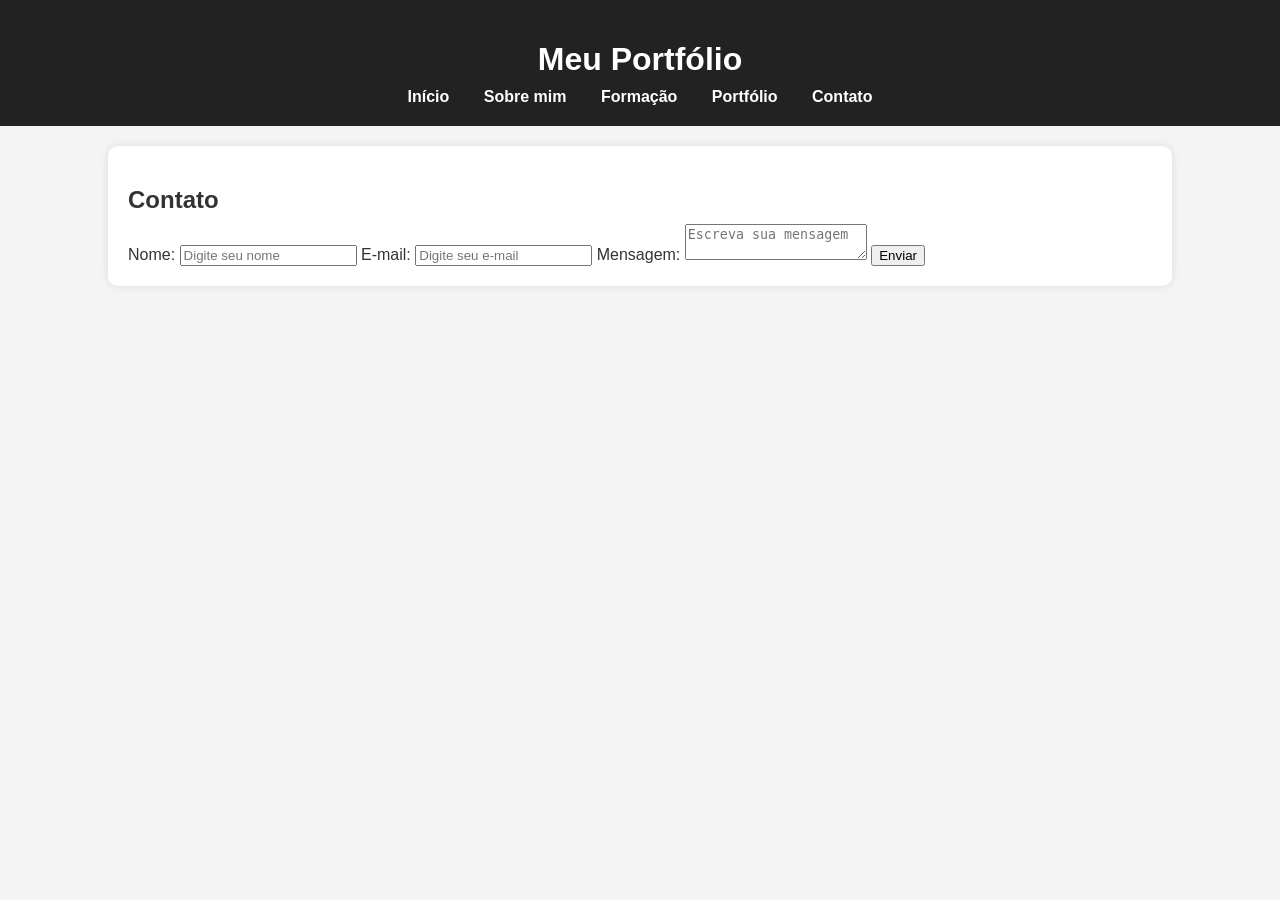
==== contato.html @ bcabd01a "Update contato.html" ====
<!DOCTYPE html>
<html lang="pt-br">

<head>
    <meta charset="UTF-8">
    <title>Contato</title>

    <!-- CSS -->
    <link rel="stylesheet" href="estilo.css">
</head>

<body>

<!-- MENU -->

<header>
    <h1>Meu Portfólio</h1>

    <nav>
        <a href="index.html">Início</a>
        <a href="sobre.html">Sobre mim</a>
        <a href="formacao.html">Formação</a>
        <a href="portfolio.html">Portfólio</a>
        <a href="contato.html">Contato</a>
    </nav>
</header>

<!-- SEÇÃO CONTATO -->

<section id="contato">

    <h2>Contato</h2>

    <form id="contactForm">

        <label for="name">Nome:</label>
        <input type="text" id="name" placeholder="Digite seu nome">

        <label for="email">E-mail:</label>
        <input type="text" id="email" placeholder="Digite seu e-mail">

        <label for="message">Mensagem:</label>
        <textarea id="message" placeholder="Escreva sua mensagem"></textarea>

        <button type="submit">Enviar</button>

        <p id="successMessage" style="display:none; color:green; margin-top:10px;">
            Mensagem enviada com sucesso!
        </p>

    </form>

</section>

<!-- JAVASCRIPT -->

<script>
window.onload = function () {

    const form = document.getElementById("contactForm");
    const successMessage = document.getElementById("successMessage");

    form.addEventListener("submit", function (event) {
        event.preventDefault();

        const name = document.getElementById("name").value.trim();
        const email = document.getElementById("email").value.trim();
        const message = document.getElementById("message").value.trim();

        const emailPattern = /^[^\s@]+@[^\s@]+\.[^\s@]+$/;

        if (!name || !email || !message) {
            alert("⚠️ Preencha todos os campos!");
            return;
        }

        if (!emailPattern.test(email)) {
            alert("⚠️ E-mail inválido!");
            return;
        }

        successMessage.style.display = "block";
        form.reset();

        setTimeout(() => {
            successMessage.style.display = "none";
        }, 3000);
    });

};
</script>

</body>
</html>
---- estilo.css ----
/* ESTILO GERAL DA PÁGINA */

body {
    font-family: Arial, sans-serif; /* Fonte padrão */
    margin: 0; /* Remove margens padrão */
    padding: 0;
    background-color: #f4f4f4; /* Cor de fundo */
    color: #333; /* Cor do texto */
}

/* CABEÇALHO (HEADER) */

header {
    background-color: #222; /* Fundo escuro */
    color: white; /* Texto branco */
    padding: 20px;
    text-align: center;
}

/* MENU DE NAVEGAÇÃO */

nav {
    margin-top: 10px;
}

/* Links do menu */
nav a {
    color: white;
    margin: 0 15px;
    text-decoration: none;
    font-weight: bold;
}

/* Efeito ao passar o mouse */
nav a:hover {
    text-decoration: underline;
}

/* CONTEÚDO PRINCIPAL */

section {
    background: white;
    margin: 20px auto;
    padding: 20px;
    width: 80%;
    border-radius: 10px; /* Bordas arredondadas */
    box-shadow: 0 0 10px rgba(0,0,0,0.1); /* Sombra leve */
}

/* TÍTULOS */

h1, h2 {
    margin-bottom: 10px;
}

/* RODAPÉ */

footer {
    text-align: center;
    padding: 15px;
    background-color: #222;
    color: white;
    margin-top: 20px;
}

/* RESPONSIVIDADE (CELULAR) */

@media (max-width: 768px) {

    /* Ajusta largura do conteúdo */
    section {
        width: 90%;
    }

    /* Menu em coluna no mobile */
    nav a {
        display: block;
        margin: 10px 0;
    }
}
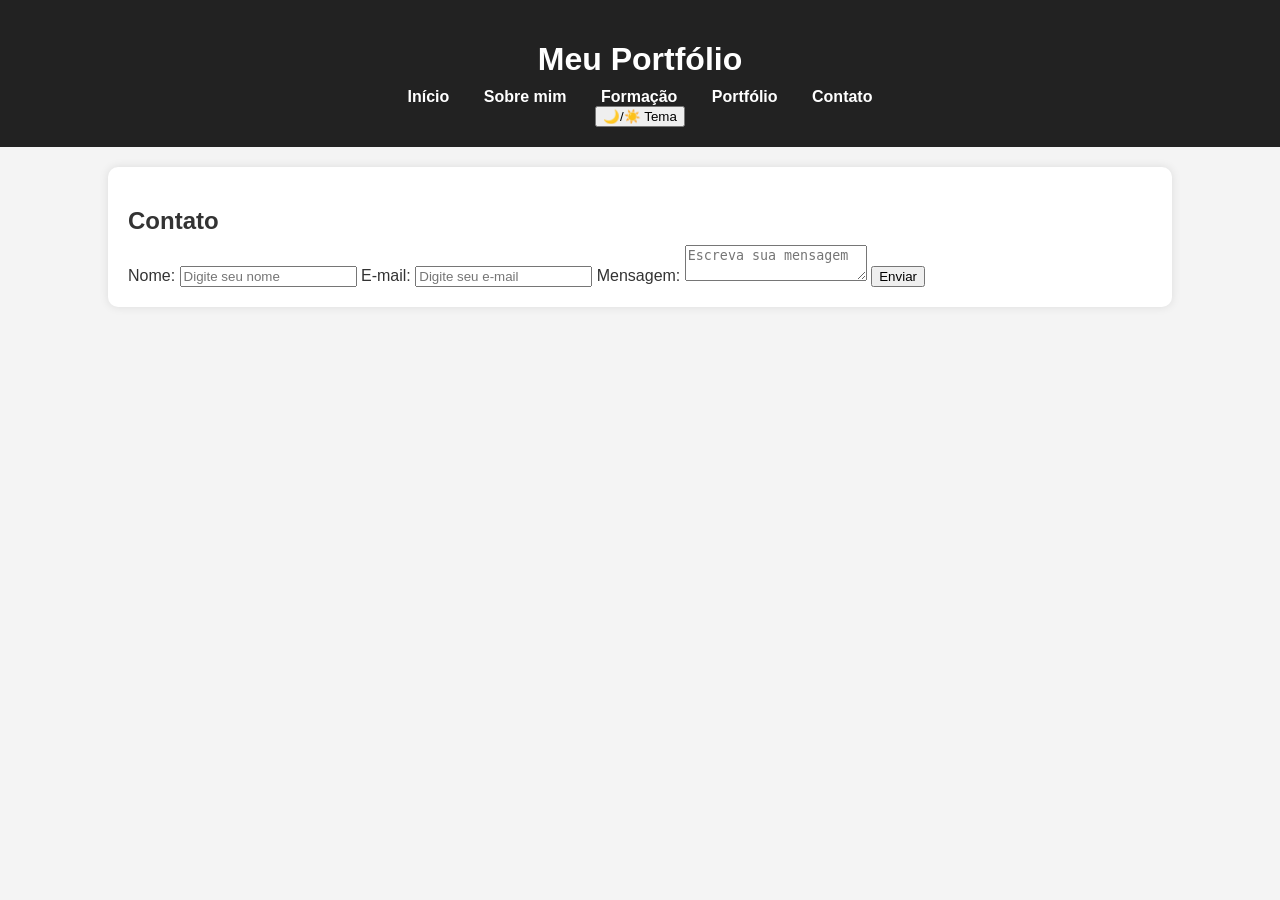
==== commit a69adf1a: "Update contato.html" ====
--- a/contato.html
+++ b/contato.html
@@ -23,6 +23,9 @@
         <a href="portfolio.html">Portfólio</a>
         <a href="contato.html">Contato</a>
     </nav>
+    <button onclick="toggleTheme()" id="themeButton">
+    🌙/☀️ Tema
+</button>
 </header>
 
 <!-- SEÇÃO CONTATO -->
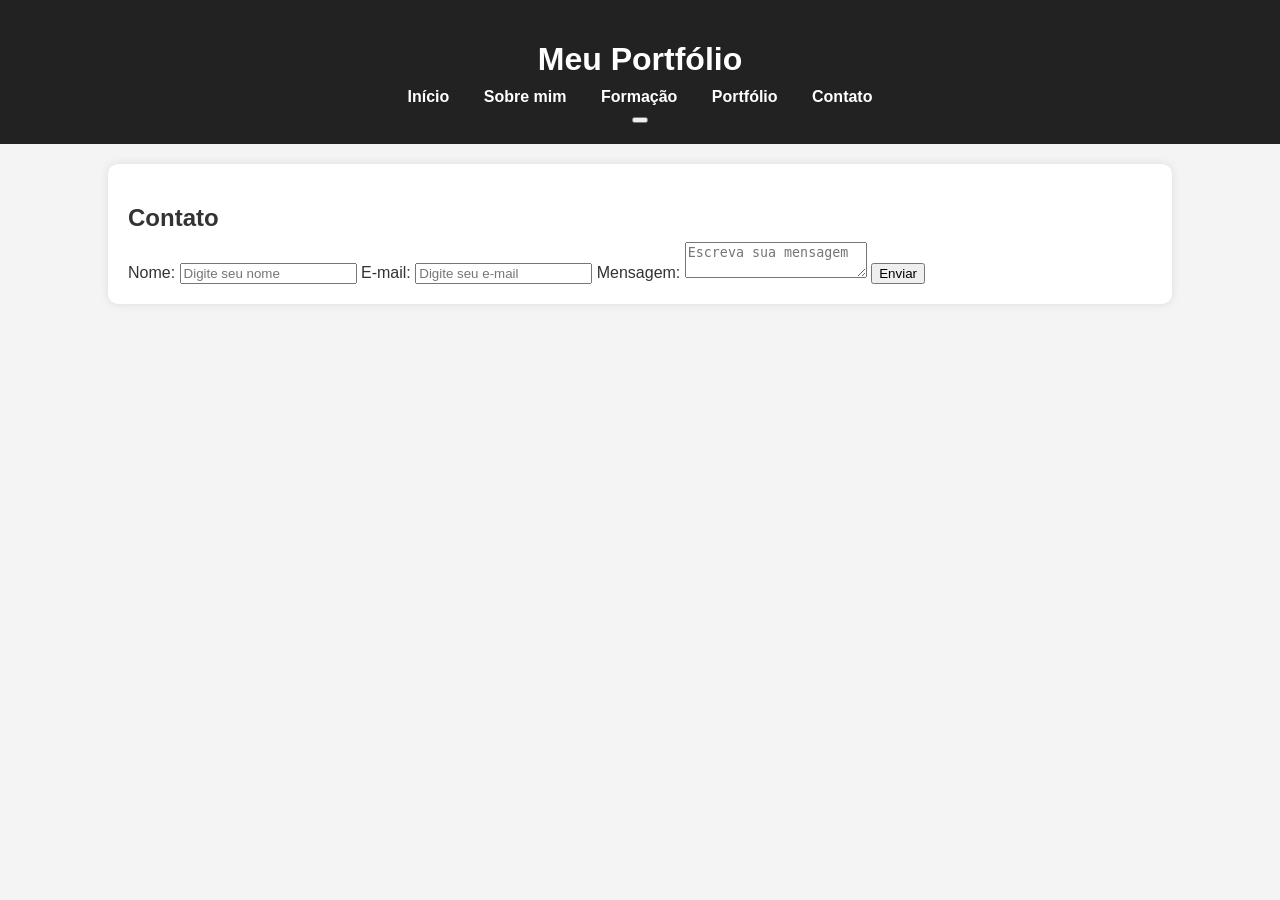
==== commit 0eee9da7: "Update contato.html" ====
--- a/contato.html
+++ b/contato.html
@@ -24,7 +24,6 @@
         <a href="contato.html">Contato</a>
     </nav>
     <button onclick="toggleTheme()" id="themeButton">
-    🌙/☀️ Tema
 </button>
 </header>
 
--- a/estilo.css
+++ b/estilo.css
@@ -78,3 +78,26 @@
         margin: 10px 0;
     }
 }
+/* ========================= */
+/* TEMA ESCURO */
+/* ========================= */
+.dark-mode {
+    background-color: #121212;
+    color: #ffffff;
+}
+
+/* Conteúdo no modo escuro */
+.dark-mode section {
+    background-color: #1e1e1e;
+    color: #ffffff;
+}
+
+/* Header no modo escuro */
+.dark-mode header {
+    background-color: #000;
+}
+
+/* Links no modo escuro */
+.dark-mode nav a {
+    color: #ffffff;
+}
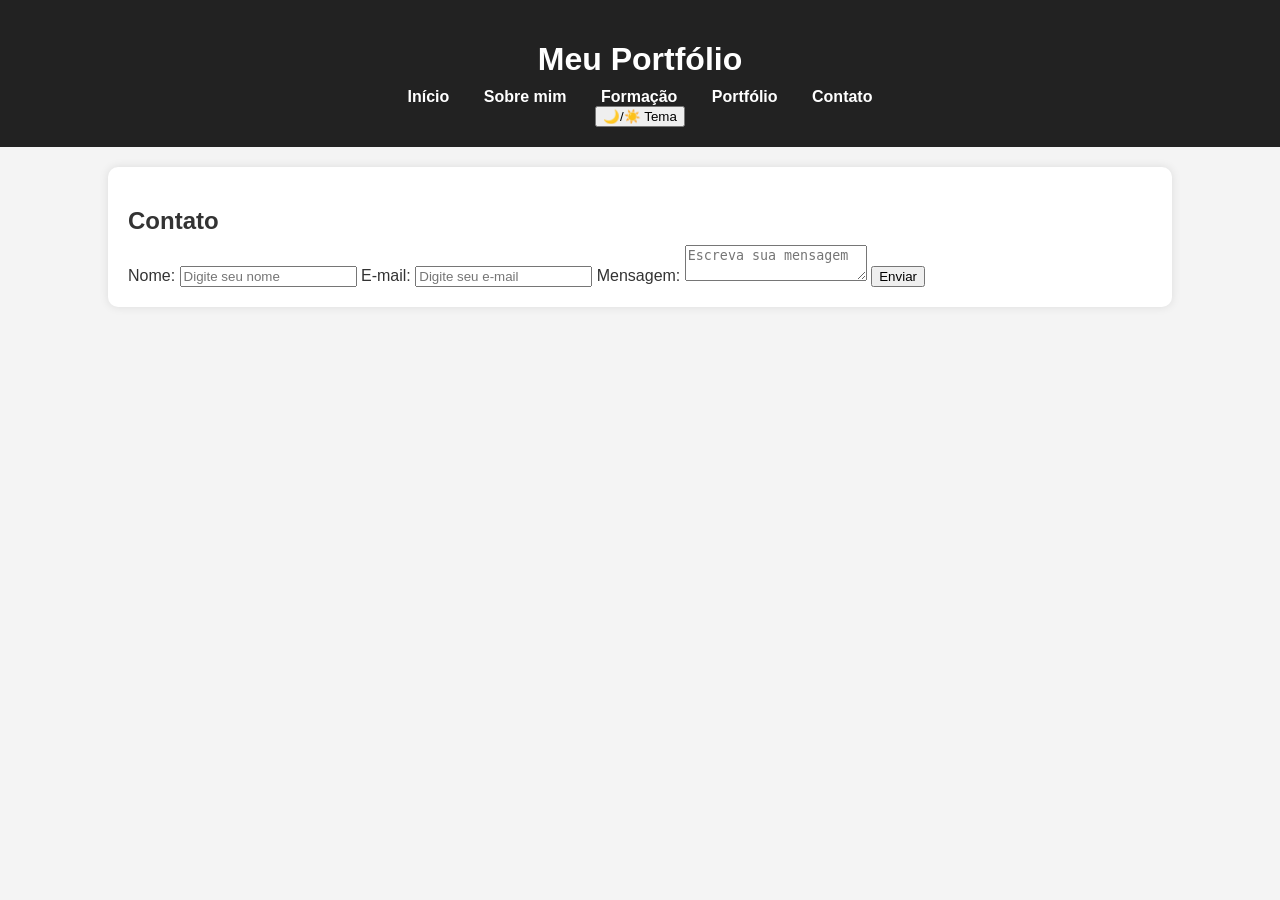
==== commit 22245481: "Update contato.html" ====
--- a/contato.html
+++ b/contato.html
@@ -24,6 +24,7 @@
         <a href="contato.html">Contato</a>
     </nav>
     <button onclick="toggleTheme()" id="themeButton">
+    🌙/☀️ Tema
 </button>
 </header>
 
--- a/estilo.css
+++ b/estilo.css
@@ -78,26 +78,37 @@
         margin: 10px 0;
     }
 }
-/* ========================= */
-/* TEMA ESCURO */
-/* ========================= */
+
+/* TEMA ESCURO*/
+
+
 .dark-mode {
     background-color: #121212;
     color: #ffffff;
 }
 
-/* Conteúdo no modo escuro */
+/* TODOS OS BLOCOS */
 .dark-mode section {
     background-color: #1e1e1e;
     color: #ffffff;
 }
 
-/* Header no modo escuro */
+/* HEADER */
 .dark-mode header {
     background-color: #000;
 }
 
-/* Links no modo escuro */
+/* MENU */
+.dark-mode nav {
+    background-color: #000;
+}
+
+/* LINKS */
 .dark-mode nav a {
     color: #ffffff;
 }
+
+/* EVITA "CAIXAS BRANCAS" */
+.dark-mode body {
+    background-color: #121212;
+}
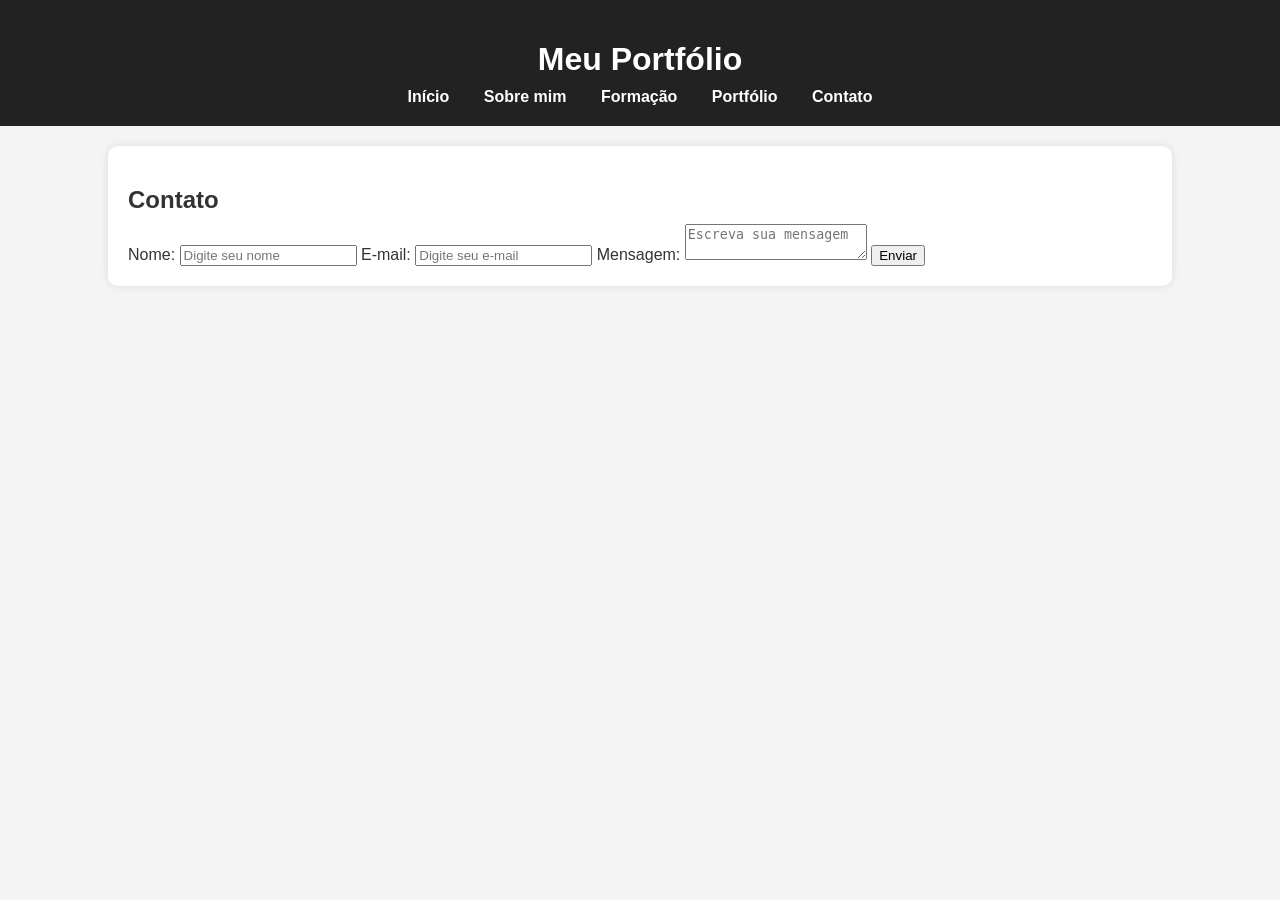
==== commit 32d794f2: "Update contato.html" ====
--- a/contato.html
+++ b/contato.html
@@ -23,9 +23,6 @@
         <a href="portfolio.html">Portfólio</a>
         <a href="contato.html">Contato</a>
     </nav>
-    <button onclick="toggleTheme()" id="themeButton">
-    🌙/☀️ Tema
-</button>
 </header>
 
 <!-- SEÇÃO CONTATO -->
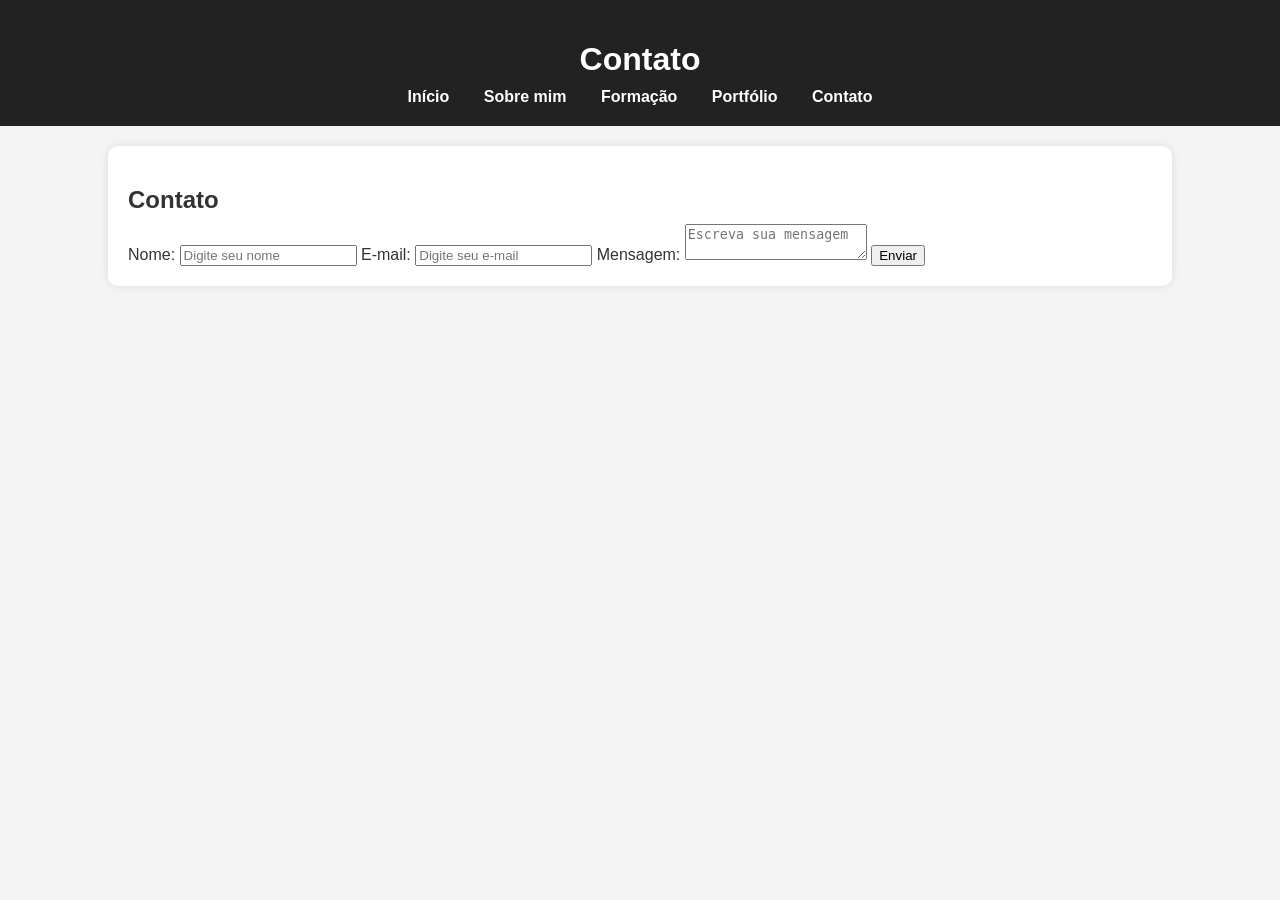
==== commit 79699d87: "Update contato.html" ====
--- a/contato.html
+++ b/contato.html
@@ -14,7 +14,7 @@
 <!-- MENU -->
 
 <header>
-    <h1>Meu Portfólio</h1>
+    <h1>Contato</h1>
 
     <nav>
         <a href="index.html">Início</a>
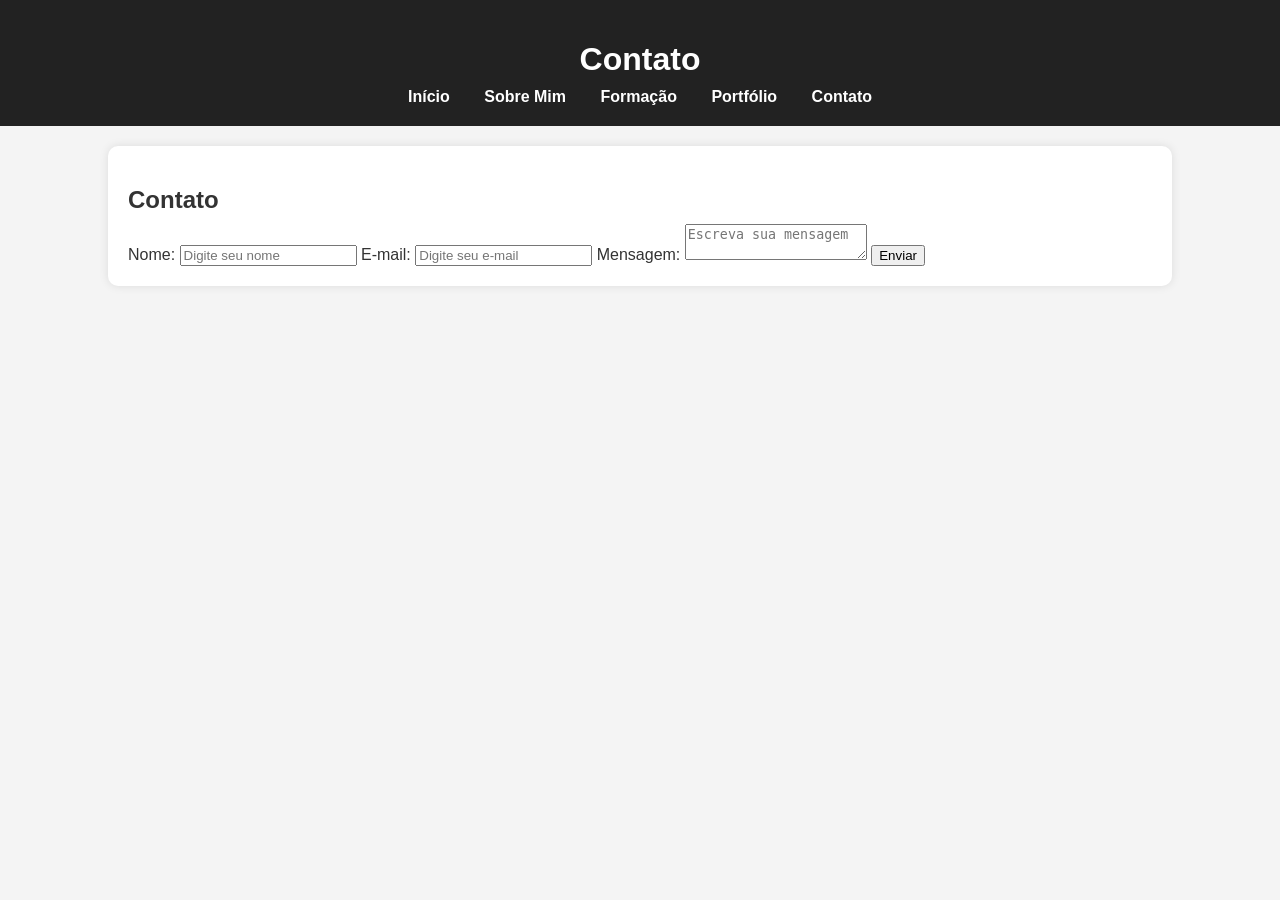
==== commit 0c7198c9: "Rename portifolio/contato.html to contato.html" ====
--- a/contato.html
+++ b/contato.html
@@ -15,13 +15,12 @@
 
 <header>
     <h1>Contato</h1>
-
     <nav>
-        <a href="index.html">Início</a>
-        <a href="sobre.html">Sobre mim</a>
-        <a href="formacao.html">Formação</a>
-        <a href="portfolio.html">Portfólio</a>
-        <a href="contato.html">Contato</a>
+    <a href="../index.html">Início</a>
+        <a href="portifolio/sobre.html">Sobre Mim</a>
+        <a href="portifolio/formacao.html">Formação</a>
+        <a href="portifolio/portfolio.html">Portfólio</a>
+        <a href="portifolio/contato.html">Contato</a>
     </nav>
 </header>
 
